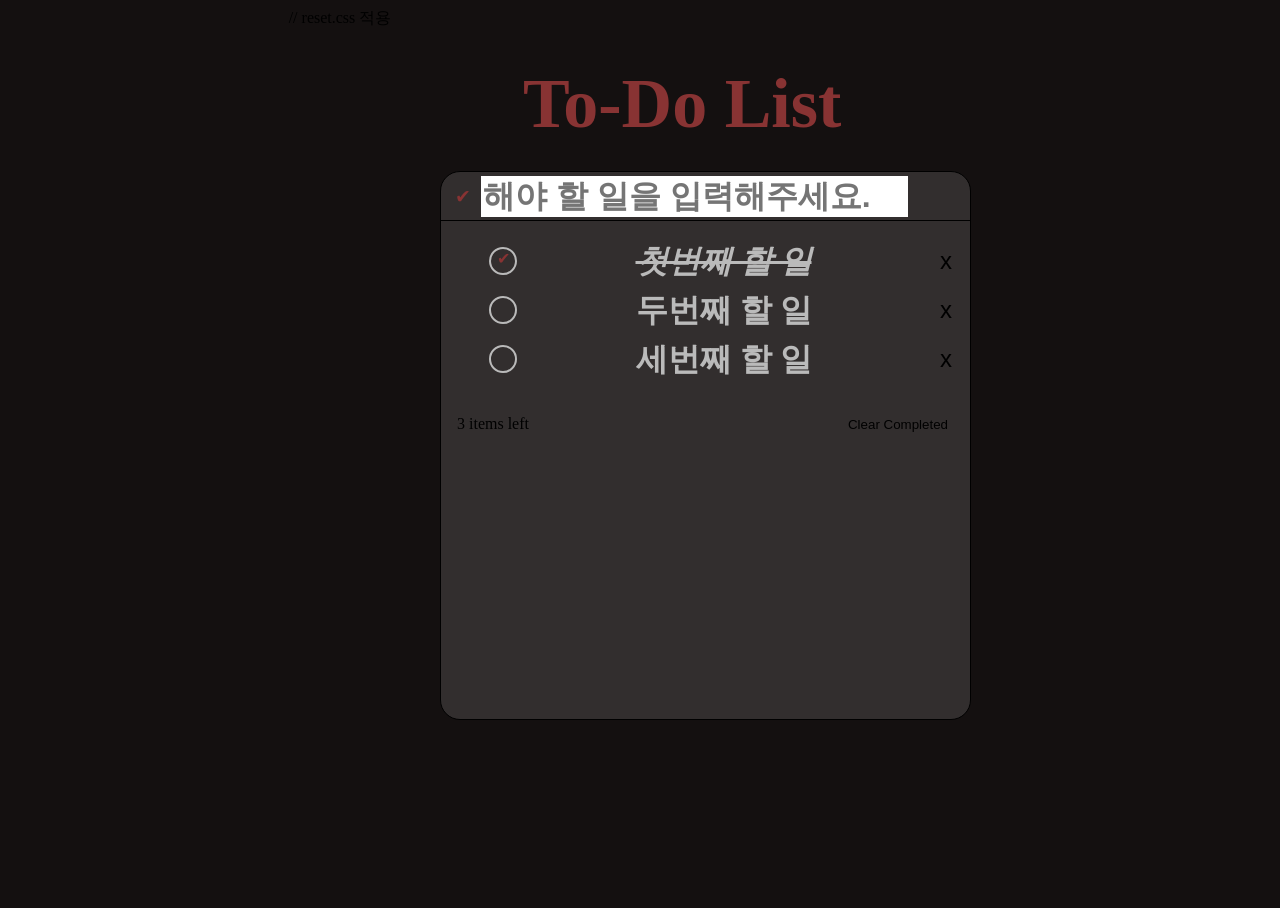
==== todolist/main.html @ 59b42b3f "123" ====
<!DOCTYPE html>
<html lang="en">
<head>
    <meta charset="UTF-8">
    <meta http-equiv="X-UA-Compatible" content="IE=edge">
    <meta name="viewport" content="width=device-width, initial-scale=1.0">
    <link rel="stylesheet" href="reset.css"> // reset.css 적용
    <link rel="stylesheet" href="main.css">
    
    <title>TODO</title>
</head>
<body>
    <div class="todo-wrapper">
        <div class="todo-title">To-Do List</div>
        <div class="todo-box">

            <div class="todo-input-box">
                <button class="complete-all-btn">✔</button>
                <input type="text" class="todo-input" placeholder="해야 할 일을 입력해주세요.">
            </div>
            
            <ul class="todo-list">
                    <li class="todo-item checked">
                    <div class="checkbox">✔</div>
                    <div class="todo">첫번째 할 일</div>
                    <button class="delBtn">x</button>
                </li>
                <li class="todo-item">
                    <div class="checkbox"></div>
                    <div class="todo">두번째 할 일</div>
                    <button class="delBtn">x</button>
                </li>
                <li class="todo-item">
                    <div class="checkbox"></div>
                    <div class="todo">세번째 할 일</div>
                    <button class="delBtn">x</button>
                </li>
            </ul>
            <div class="todo-bottom">
                <div class="left-items">3 items left</div>
                <div class="button-group">
                </div>
                <button class="clear-completed-btn">Clear Completed</button>
            </div>
        </div>
        <!-- <p class='info'>더블클릭 시 수정 가능!</p> -->
       
    </div>
    <script src="todo.js" ></script>
</body>
</html>
---- todolist/main.css ----
html {
	height: 100%;
}

body {
    display: flex;
    flex-wrap: nowrap;
    justify-content: center;
    background-color: #141010;
    min-height: 100%;
}

.todo-wrapper {
    justify-content: center;
    margin-top: 3rem;
    min-width: 600px;
}

.todo-title {
    /* padding: 2rem;
    text-align: center;
    color: #883333;
    font-style: normal;
    font-weight: 700;
    font-size: 70px;
    line-height: 85px; */

    position: absolute;
    width: 659px;
    height: 108px;
    left: 523px;
    top: 61px;

    font-family: 'Inter';
    font-style: normal;
    font-weight: 700;
    font-size: 70px;
    line-height: 85px;

    color: #883333;

}

.todo-box {
    /* background-color: #322E2E;
    border: 1px solid #000000;
    border-radius: 20px;
    box-sizing: border-box; */

    position: absolute;
    width: 529px;
    height: 547px;
    left: 440px;
    top: 171px;

    background: #322E2E;
    border: 1px solid #000000;
    border-radius: 20px;
}

.todo-input-box {
    display: flex;
    flex-wrap: nowrap;
    flex-direction: row;
    height: 3rem;
    border-bottom: 1px solid #000000;
    justify-content: flex-start;
    align-items: center;
    color:#322E2E;
}

button {
    background-color: transparent;
    border: 0;
}

.complete-all-btn {
    color: #883333;
    min-width: none;
    min-height: none;
    width: 1.5rem;
    height: 1.5rem;
    margin: 0.5rem 0.5rem;
    border-radius: 50px;
    cursor: pointer;
    font-size: 1.2rem;
    
}

.complete-all-btn.checked {
    color: #883333
}

.todo-input {
    width: 80%;
    text-align: left;
    border: 0;
    outline: none;
    font-style: normal;
    font-weight: 700;
    font-size: 32px;
    line-height: 39px;

    color: #706464;
}

.todo-item {
    position: relative;
    display: flex;
    flex-wrap: nowrap;
    flex-direction: row;
    justify-content: space-between;
    align-items: center;
    height: 3rem;
    border-bottom: 1px solid #322E2E;
}

.todo-item:hover .delBtn {
    opacity: 1;
}

.checkbox {
    min-width: none;
    min-height: none;
    width: 1.5rem;
    height: 1.5rem;
    margin: 0.5rem 0.5rem;
    border-radius: 50px;
    border: 2px solid #BABABA;
    cursor: pointer;
    text-align: center;
    
}

.todo-item.checked .checkbox{
    border: 2px solid #BABABA;
    color: #883333;
}

.todo {
    font-style: normal;
    font-weight: 700;
    font-size: 32px;
    line-height: 39px;

    color: #BABABA;
}

.todo-item.checked .todo{
 font-style: italic;
 text-decoration: line-through;
 color: #BABABA;
}

.delBtn {
    opacity: 1;
    width: 3rem;
    height: 3rem;
    font-size: 1.5rem;
    font-weight: lighter;
    cursor: pointer;
}

.todo-bottom {
    height: 3rem;
    display: flex;
    flex-wrap: nowrap;
    flex-direction: row;
    justify-content: space-between;
    align-items: center;
    padding: 0 1rem;
}

.button-group{
    flex-direction: row;
    flex-wrap: nowrap;
}

.button-group button {
    border: 1px solid #eee;
    padding: 0.2rem 0.5rem;
    margin: 0 0.5rem;
    border-radius: 8px;
    cursor: pointer;
}

.button-group button.selected {
    border: 2px solid rosybrown;
    padding: 0.2rem 0.5rem;
    margin: 0 0.5rem;
    border-radius: 8px;
}

.clear-completed-btn:hover {
    font-style: italic;
    text-decoration: underline;
    cursor: pointer;
}

.edit-input {
    position: absolute;
    left: 0;
    top: 0;
    width: 590px;
    height: 2.8rem;
    margin: 0;
}

/* p.info {
    margin-top: 1.5rem;
    text-align: center;
    color: #ccc;
} */
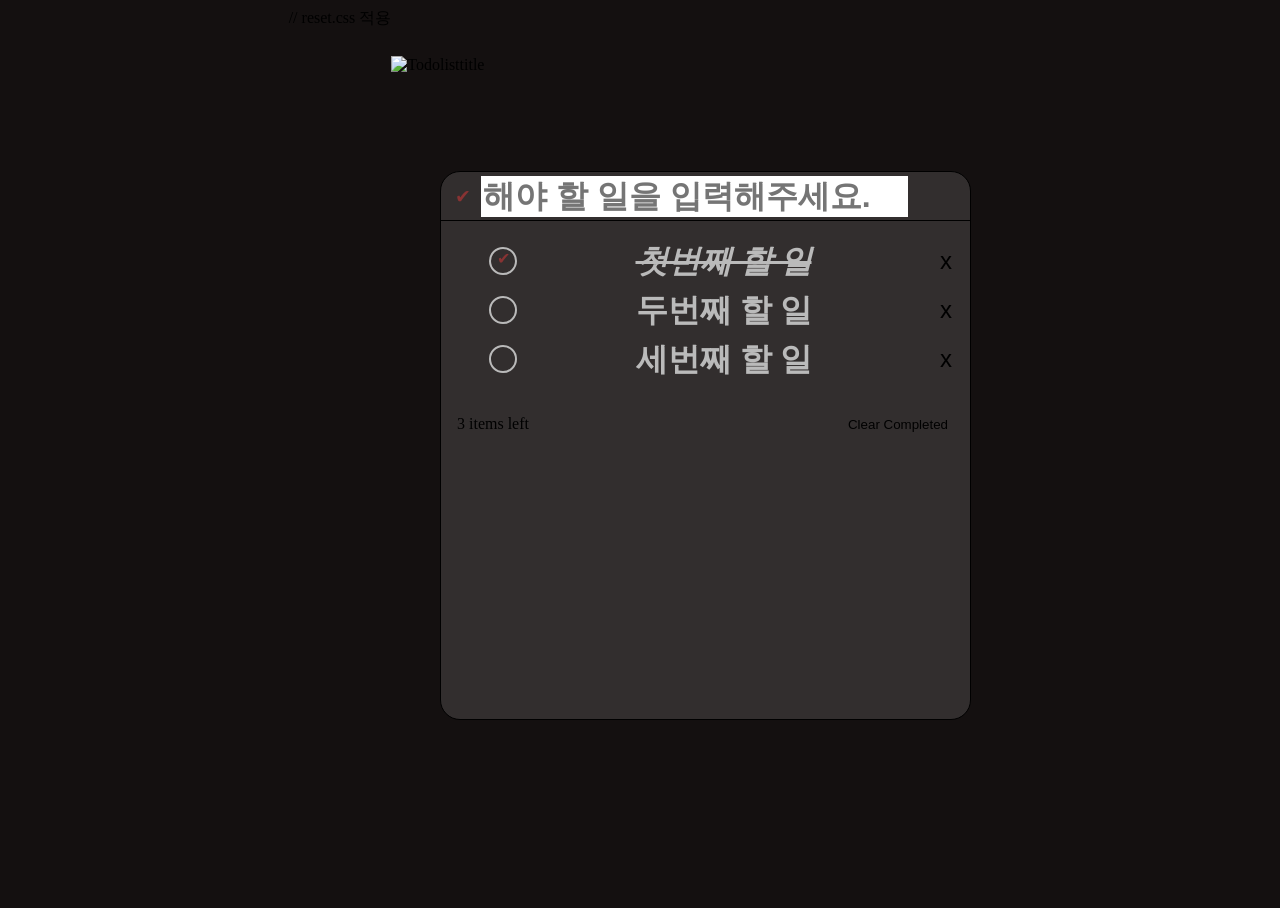
==== commit 679b3b2e: "commit" ====
--- a/todolist/main.html
+++ b/todolist/main.html
@@ -11,7 +11,7 @@
 </head>
 <body>
     <div class="todo-wrapper">
-        <div class="todo-title">To-Do List</div>
+        <img src="C:\Users\188mi\Downloads\TODOLISTTITLE.png" alt="Todolisttitle" style="display:inline; padding-bottom: 30px; width: 500px; height: 300px; left: 500px;">
         <div class="todo-box">
 
             <div class="todo-input-box">
--- a/todolist/main.css
+++ b/todolist/main.css
@@ -47,6 +47,7 @@
     border-radius: 20px;
     box-sizing: border-box; */
 
+    display:inline;
     position: absolute;
     width: 529px;
     height: 547px;
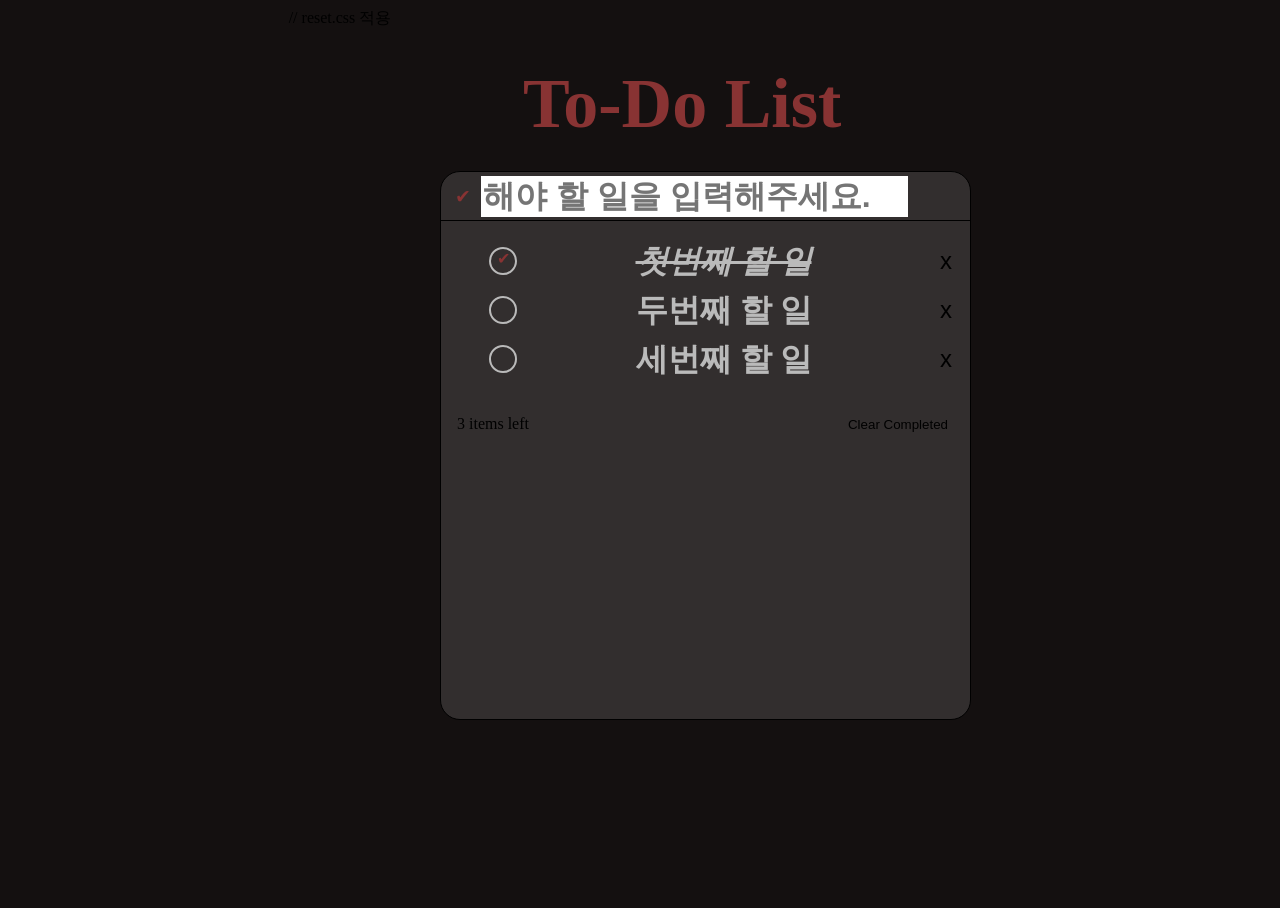
==== commit 2a9cba2c: "~ch7" ====
--- a/todolist/main.html
+++ b/todolist/main.html
@@ -11,7 +11,7 @@
 </head>
 <body>
     <div class="todo-wrapper">
-        <img src="C:\Users\188mi\Downloads\TODOLISTTITLE.png" alt="Todolisttitle" style="display:inline; padding-bottom: 30px; width: 500px; height: 300px; left: 500px;">
+        <div class="todo-title">To-Do List</div>
         <div class="todo-box">
 
             <div class="todo-input-box">
--- a/todolist/main.css
+++ b/todolist/main.css
@@ -47,7 +47,6 @@
     border-radius: 20px;
     box-sizing: border-box; */
 
-    display:inline;
     position: absolute;
     width: 529px;
     height: 547px;
